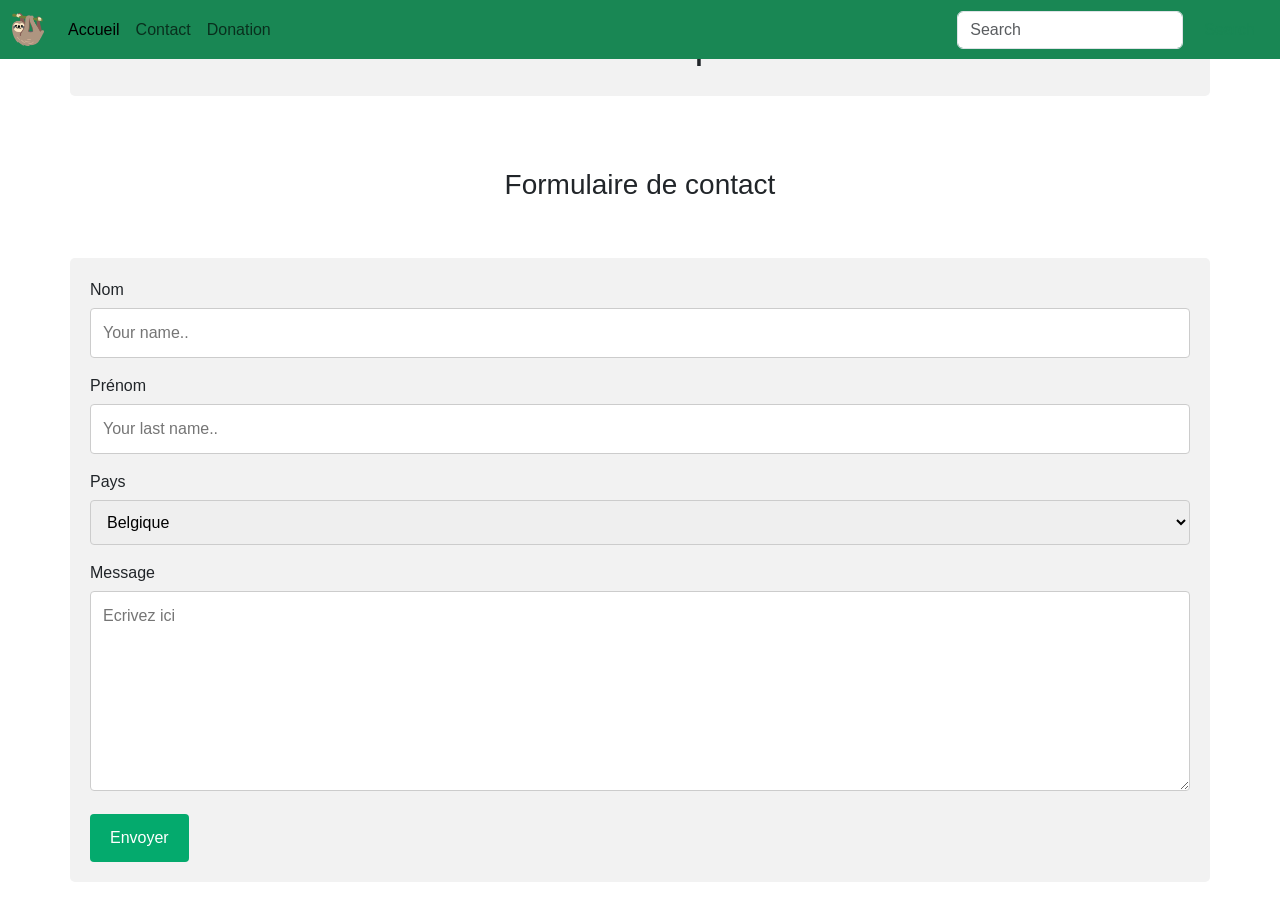
==== public/pages/contact.html @ 90a6aa0c "add pages: nav-bar icon" ====
<!DOCTYPE html>
<html lang="en">

<head>
  <title>Site web des paresseux</title>
  <meta charset="UTF-8">
  <meta http-equiv="X-UA-Compatible" content="IE=edge">
  <meta name="viewport" content="width=device-width, initial-scale=1.0">
  <!-- BS5 css -->
  <link href="https://cdn.jsdelivr.net/npm/bootstrap@5.1.3/dist/css/bootstrap.min.css" rel="stylesheet"
    integrity="sha384-1BmE4kWBq78iYhFldvKuhfTAU6auU8tT94WrHftjDbrCEXSU1oBoqyl2QvZ6jIW3" crossorigin="anonymous">
  <link rel="stylesheet" href="/public/css/style.css">

  <!-- CSS DEBUG LIRI -->
  <!-- <link rel="stylesheet" href="/public/css/liri.css"> -->
  <!-- CSS DEBUG LIRI -->

  <link rel="icon" href="../images/favicon.ico">
</head>

<body>
  <!-- NAVBAR -->
  <header>
    <nav class="navbar navbar-expand-lg navbar-light fixed-top bg-success mb-5">
      <div class="container-fluid">
        <a class="navbar-brand" href="#"><img src="/public/images/paresseux-icon.png" alt=""></a>
        <button class="navbar-toggler" type="button" data-bs-toggle="collapse" data-bs-target="#navbarSupportedContent"
          aria-controls="navbarSupportedContent" aria-expanded="false" aria-label="Toggle navigation">
          <span class="navbar-toggler-icon"></span>
        </button>
        <div class="collapse navbar-collapse" id="navbarSupportedContent">
          <ul class="navbar-nav me-auto mb-2 mb-lg-0">
            <li class="nav-item">
              <a class="nav-link active" aria-current="page" href="/index.html">Accueil</a>
            </li>
            <li class="nav-item">
              <a class="nav-link" aria-current="page" href="/public/pages/contact.html">Contact</a>
            </li>
            <li class="nav-item">
              <a class="nav-link" aria-current="page" href="/public/pages/donations.html">Donation</a>
            </li>
          </ul>
          <form class="d-flex">
            <input class="form-control me-2" type="search" placeholder="Search" aria-label="Search">
            <button class="btn btn-outline-success" type="submit">Search</button>
          </form>
        </div>
      </div>
    </nav>
  </header>

  <!-- MAIN -->
  <main>
    <div class="container">
      <div class="row">
        <center>
          <h1>Site web sur les paresseux</h1>
        </center>
      </div>
    </div>
    <style>
      body {
        font-family: Arial, Helvetica, sans-serif;
      }

      * {
        box-sizing: border-box;
      }

      input[type=text],
      select,
      textarea {
        width: 100%;
        padding: 12px;
        border: 1px solid #ccc;
        border-radius: 4px;
        box-sizing: border-box;
        margin-top: 6px;
        margin-bottom: 16px;
        resize: vertical;
      }

      input[type=submit] {
        background-color: #04AA6D;
        color: white;
        padding: 12px 20px;
        border: none;
        border-radius: 4px;
        cursor: pointer;
      }

      input[type=submit]:hover {
        background-color: #45a049;
      }

      .container {
        border-radius: 5px;
        background-color: #f2f2f2;
        padding: 20px;
      }
    </style>
    </head>

    <body>
      <br><br><br>
      <center>
        <h3>Formulaire de contact</h3>
      </center>
      <br><br>

      <div class="container">
        <form action="/action_page.php">
          <label for="fname">Nom</label>
          <input type="text" id="fname" name="firstname" placeholder="Your name..">

          <label for="lname">Prénom</label>
          <input type="text" id="lname" name="lastname" placeholder="Your last name..">

          <label for="country">Pays</label>
          <select id="country" name="country">
            <option value="belgique">Belgique</option>
            <option value="france">France</option>
            <option value="luxembourg">Luxembour</option>
            <option value="suisse">Suisse</option>
          </select>

          <label for="subject">Message</label>
          <textarea id="subject" name="subject" placeholder="Ecrivez ici" style="height:200px"></textarea>

          <input type="submit" value="Envoyer">
        </form>
      </div>



  </main>

  <!-- FOOTER -->
  <footer>

  </footer>

  <!-- js bs5 -->
  <script src="https://cdn.jsdelivr.net/npm/bootstrap@5.1.3/dist/js/bootstrap.bundle.min.js"
    integrity="sha384-ka7Sk0Gln4gmtz2MlQnikT1wXgYsOg+OMhuP+IlRH9sENBO0LRn5q+8nbTov4+1p" crossorigin="anonymous">
  </script>
</body>

</html>
---- public/css/style.css ----
.carousel-inner {
    max-height: 680px;
}
a img {
    width: 2rem;
}
li a:hover {
    text-decoration: underline;
}
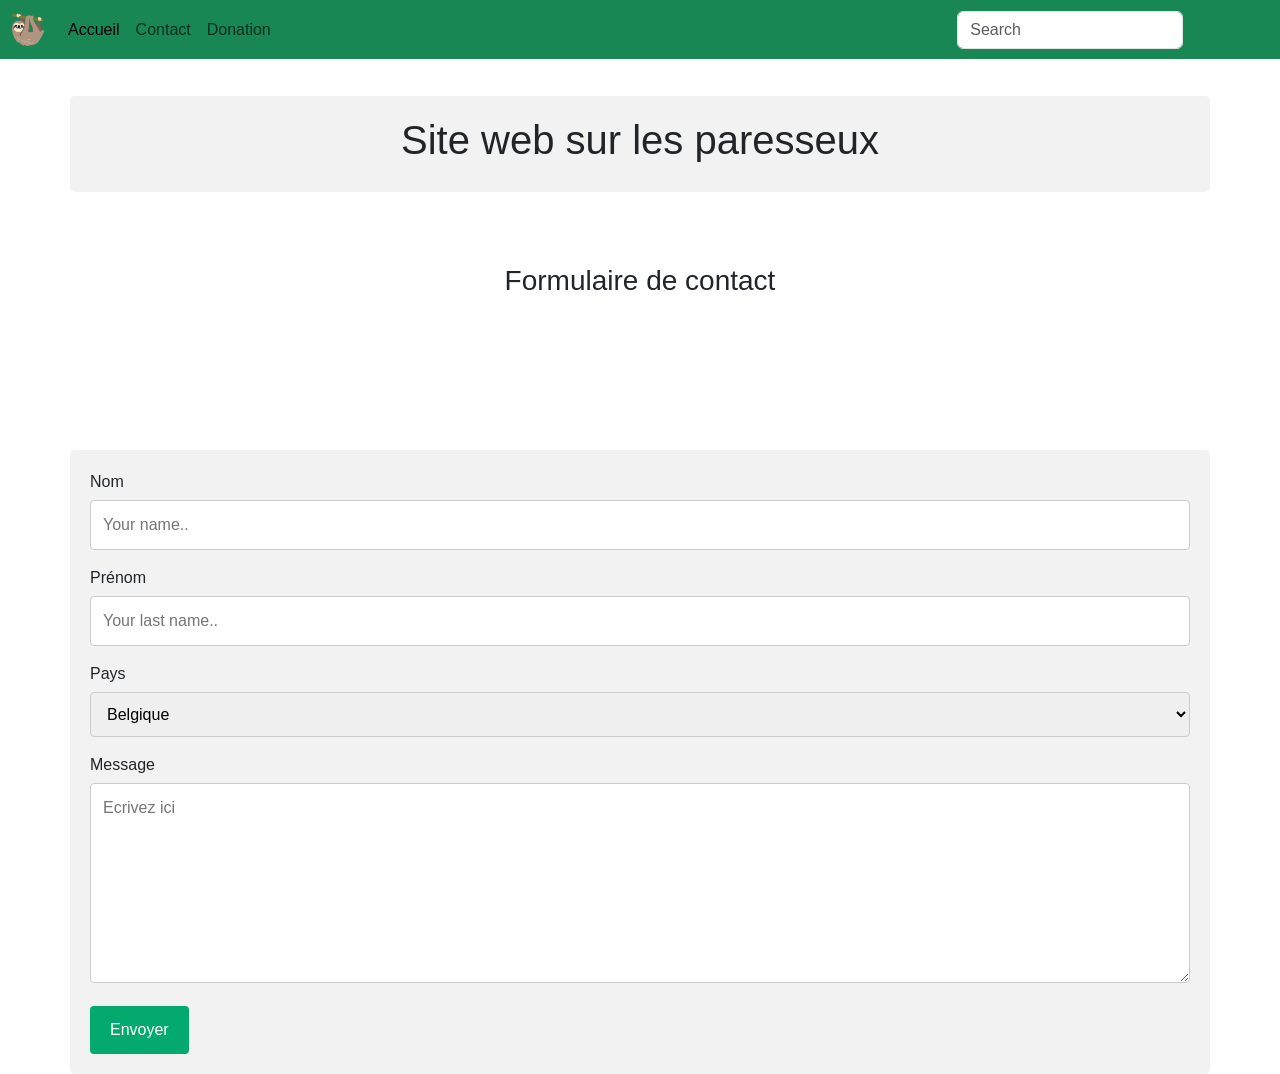
==== commit 10c8eb91: "add padding-top .container" ====
--- a/public/pages/contact.html
+++ b/public/pages/contact.html
@@ -20,9 +20,9 @@
 
 <body>
   <!-- NAVBAR -->
-  <header>
-    <nav class="navbar navbar-expand-lg navbar-light fixed-top bg-success mb-5">
-      <div class="container-fluid">
+  <header class="">
+    <nav class="navbar navbar-expand-lg navbar-light fixed-top bg-success">
+      <div class="container-fluid ">
         <a class="navbar-brand" href="#"><img src="/public/images/paresseux-icon.png" alt=""></a>
         <button class="navbar-toggler" type="button" data-bs-toggle="collapse" data-bs-target="#navbarSupportedContent"
           aria-controls="navbarSupportedContent" aria-expanded="false" aria-label="Toggle navigation">
--- a/public/css/style.css
+++ b/public/css/style.css
@@ -6,4 +6,7 @@
 }
 li a:hover {
     text-decoration: underline;
+}
+.container {
+    margin-top: 6rem;
 }
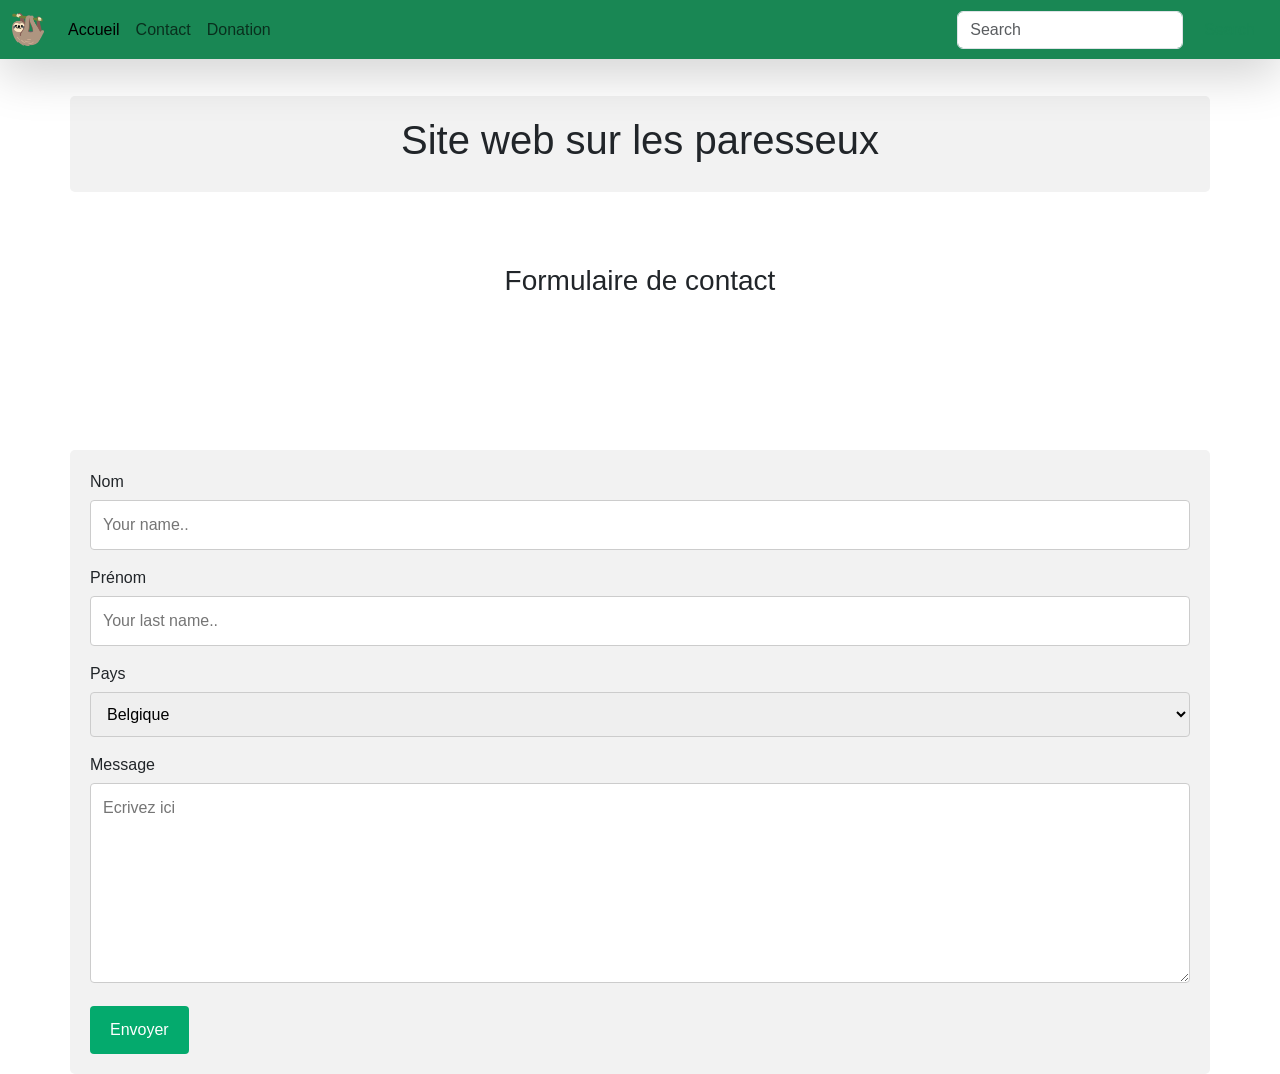
==== commit dac00b90: "add shadowing" ====
--- a/public/pages/contact.html
+++ b/public/pages/contact.html
@@ -21,7 +21,7 @@
 <body>
   <!-- NAVBAR -->
   <header class="">
-    <nav class="navbar navbar-expand-lg navbar-light fixed-top bg-success">
+    <nav class="navbar navbar-expand-lg navbar-light fixed-top bg-success shadow-lg">
       <div class="container-fluid ">
         <a class="navbar-brand" href="#"><img src="/public/images/paresseux-icon.png" alt=""></a>
         <button class="navbar-toggler" type="button" data-bs-toggle="collapse" data-bs-target="#navbarSupportedContent"
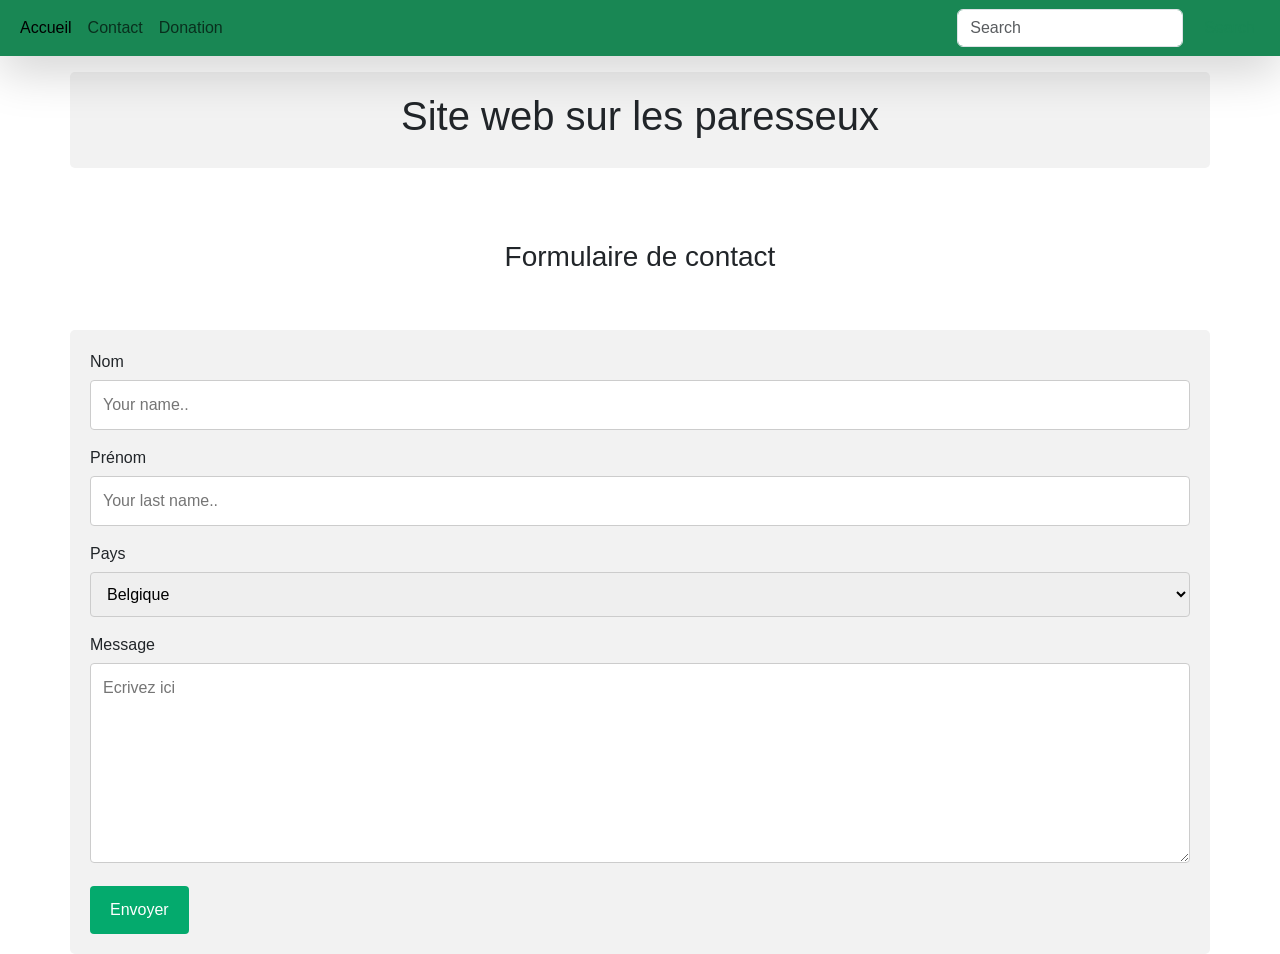
==== commit bde6328b: "final changes" ====
--- a/public/pages/contact.html
+++ b/public/pages/contact.html
@@ -23,7 +23,6 @@
   <header class="">
     <nav class="navbar navbar-expand-lg navbar-light fixed-top bg-success shadow-lg">
       <div class="container-fluid ">
-        <a class="navbar-brand" href="#"><img src="/public/images/paresseux-icon.png" alt=""></a>
         <button class="navbar-toggler" type="button" data-bs-toggle="collapse" data-bs-target="#navbarSupportedContent"
           aria-controls="navbarSupportedContent" aria-expanded="false" aria-label="Toggle navigation">
           <span class="navbar-toggler-icon"></span>
@@ -50,6 +49,7 @@
   </header>
 
   <!-- MAIN -->
+  <br><br><br>
   <main>
     <div class="container">
       <div class="row">
--- a/public/css/style.css
+++ b/public/css/style.css
@@ -1,3 +1,29 @@
+<<<<<<< HEAD
+.sloth{
+    margin-top: 0px;
+    background-image: url(../images/sloth7.jpg);
+    background-attachment: fixed;
+    background-size: cover;
+    min-height: 450px;
+}
+
+.fond {
+    background-image: url(../images/fondclair.jpg);
+    background-size:cover;
+    width: 100%;
+    height: 300px;
+}
+
+.sloth2 {
+    width: 75%;
+}
+
+.forest{
+    background-image: url(../images/forest.jpg);
+    background-attachment: fixed;
+    background-size: cover;
+    height: 400px;
+=======
 .carousel-inner {
     max-height: 680px;
 }
@@ -9,4 +35,78 @@
 }
 .container {
     margin-top: 6rem;
+}
+.navbar-brand:hover img {
+    animation: rotation 1s linear infinite;
+}
+
+a.nav-link:hover{
+    animation: name duration timing-function delay iteration-count direction fill-mode;
+    animation-name: colorize;
+    animation-duration:1s;
+    animation-timing-function:ease-out;
+    /* animation-iteration-count: infinite; */
+    /* animation-direction: normal; */
+    animation-fill-mode: both;
+
+}
+
+section:nth-child(2){
+    animation: breath 6s linear 6s infinite;
+    -o-animation: breath 6s linear 6s infinite;
+    -moz-animation: breath 6s linear 6s infinite;
+    -webkit-animation: breath 6s linear 6s infinite;
+
+}
+section:nth-child(3){
+    animation: breath 6s linear 4s infinite;
+    -o-animation: breath 6s linear 4s infinite;
+    -moz-animation: breath 6s linear 4s infinite;
+    -webkit-animation: breath 6s linear 4s infinite;
+    
+}
+section:nth-child(4){
+    animation: breath 6s linear 2s infinite;
+    -o-animation: breath 6s linear 2s infinite;
+    -moz-animation: breath 6s linear 2s infinite;
+    -webkit-animation: breath 6s linear 2s infinite;
+}
+section:nth-child(5){
+    animation: breath 6s linear 1s infinite;
+    -o-animation: breath 6s linear 1s infinite;
+    -moz-animation: breath 6s linear 1s infinite;
+    -webkit-animation: breath 6s linear 1s infinite;
+}
+
+@keyframes breath {
+    0%{
+        transform: scale(1) ;
+        
+    }
+    50%{
+        transform: scale(1.01) ;
+
+    }
+    100% {
+        transform: scale(1) ;
+
+    }
+    
+}
+@keyframes rotation {
+    from{
+        transform: rotate(0turn);
+    }
+    to{
+        transform: rotate(360turn);
+    }
+}
+@keyframes colorize {
+    from {
+        color: inherit;
+    }
+    to {
+        color: aliceblue;
+    }
+>>>>>>> e3c3d6b6bd36b2abe8f268c182ecf06d3cf968e6
 }
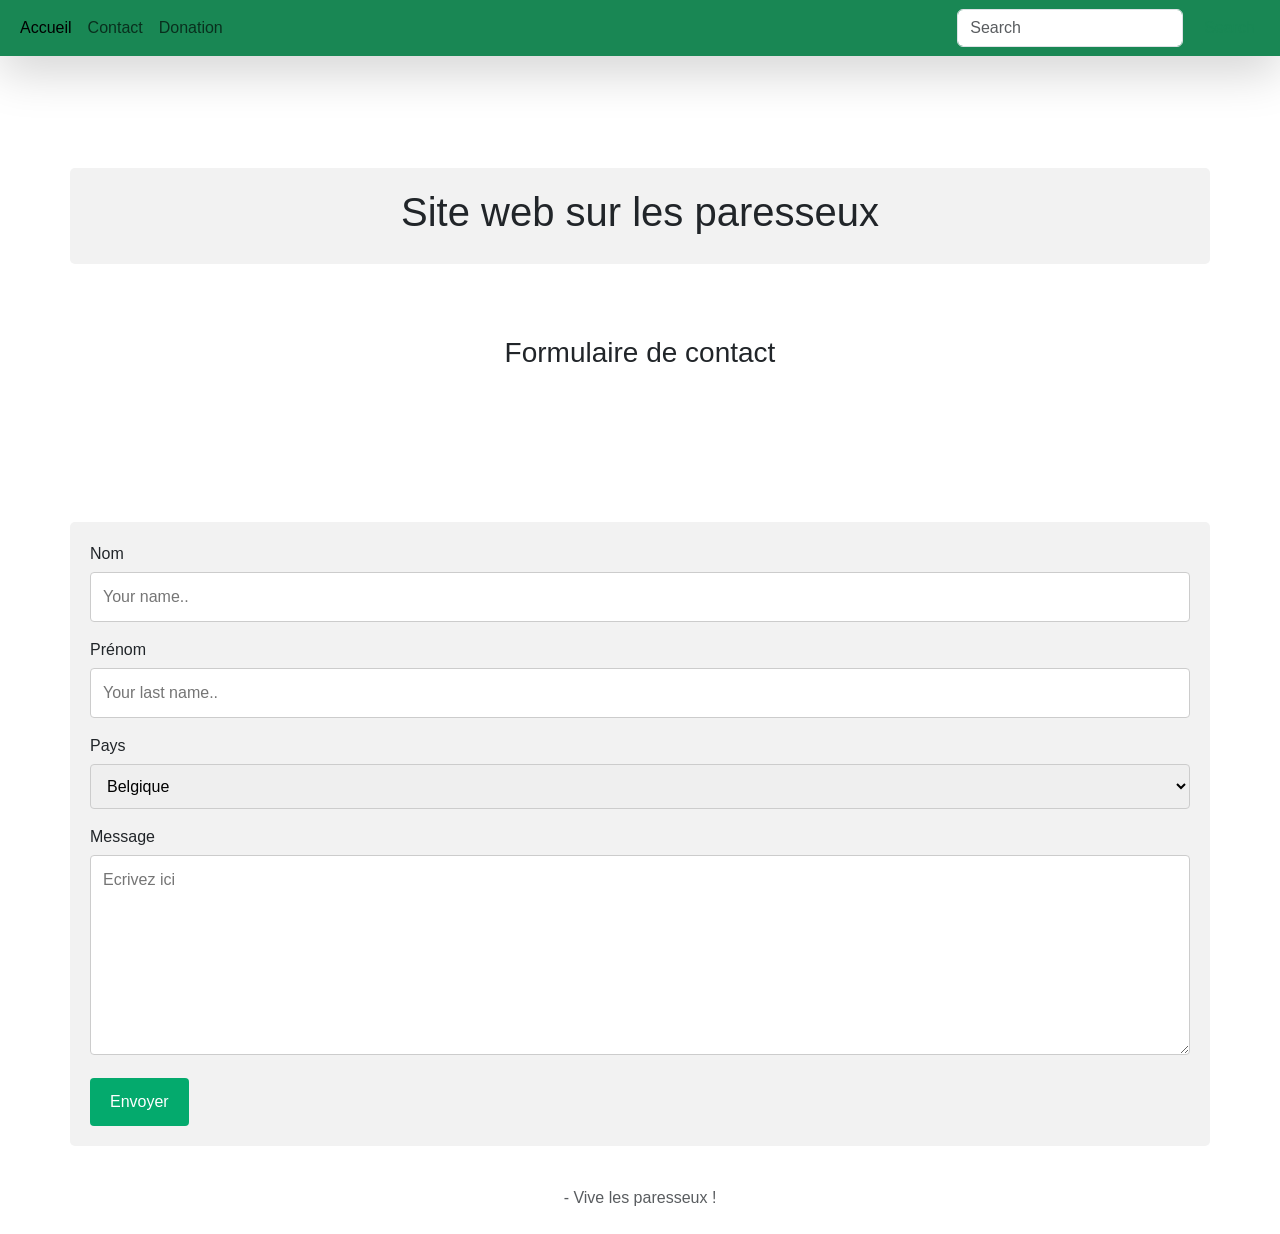
==== commit 04998b70: "Ajout footer" ====
--- a/public/pages/contact.html
+++ b/public/pages/contact.html
@@ -30,13 +30,13 @@
         <div class="collapse navbar-collapse" id="navbarSupportedContent">
           <ul class="navbar-nav me-auto mb-2 mb-lg-0">
             <li class="nav-item">
-              <a class="nav-link active" aria-current="page" href="/index.html">Accueil</a>
+              <a class="nav-link active" aria-current="page" href="../../index.html">Accueil</a>
             </li>
             <li class="nav-item">
-              <a class="nav-link" aria-current="page" href="/public/pages/contact.html">Contact</a>
+              <a class="nav-link" aria-current="page" href="contact.html">Contact</a>
             </li>
             <li class="nav-item">
-              <a class="nav-link" aria-current="page" href="/public/pages/donations.html">Donation</a>
+              <a class="nav-link" aria-current="page" href="donations.html">Donation</a>
             </li>
           </ul>
           <form class="d-flex">
@@ -136,8 +136,10 @@
   </main>
 
   <!-- FOOTER -->
-  <footer>
-
+  <footer class="pt-3 pb-2 mt-4 mx-auto">
+    <div class="d-flex justify-content-center">
+      <p class="text-muted">- Vive les paresseux !</p>
+    </div>
   </footer>
 
   <!-- js bs5 -->
--- a/public/css/style.css
+++ b/public/css/style.css
@@ -1,5 +1,4 @@
-<<<<<<< HEAD
-.sloth{
+.sloth {
     margin-top: 0px;
     background-image: url(../images/sloth7.jpg);
     background-attachment: fixed;
@@ -9,7 +8,7 @@
 
 .fond {
     background-image: url(../images/fondclair.jpg);
-    background-size:cover;
+    background-size: cover;
     width: 100%;
     height: 300px;
 }
@@ -18,60 +17,68 @@
     width: 75%;
 }
 
-.forest{
+.forest {
     background-image: url(../images/forest.jpg);
     background-attachment: fixed;
     background-size: cover;
     height: 400px;
-=======
+}
+
 .carousel-inner {
     max-height: 680px;
 }
+
 a img {
     width: 2rem;
 }
+
 li a:hover {
     text-decoration: underline;
 }
+
 .container {
     margin-top: 6rem;
 }
+
 .navbar-brand:hover img {
     animation: rotation 1s linear infinite;
 }
 
-a.nav-link:hover{
+a.nav-link:hover {
     animation: name duration timing-function delay iteration-count direction fill-mode;
     animation-name: colorize;
-    animation-duration:1s;
-    animation-timing-function:ease-out;
+    animation-duration: 1s;
+    animation-timing-function: ease-out;
     /* animation-iteration-count: infinite; */
     /* animation-direction: normal; */
     animation-fill-mode: both;
 
 }
 
-section:nth-child(2){
+section:nth-child(2) {
     animation: breath 6s linear 6s infinite;
     -o-animation: breath 6s linear 6s infinite;
     -moz-animation: breath 6s linear 6s infinite;
     -webkit-animation: breath 6s linear 6s infinite;
 
 }
-section:nth-child(3){
+
+section:nth-child(3) {
     animation: breath 6s linear 4s infinite;
     -o-animation: breath 6s linear 4s infinite;
     -moz-animation: breath 6s linear 4s infinite;
     -webkit-animation: breath 6s linear 4s infinite;
-    
+
 }
-section:nth-child(4){
+
+section:nth-child(4) {
     animation: breath 6s linear 2s infinite;
     -o-animation: breath 6s linear 2s infinite;
     -moz-animation: breath 6s linear 2s infinite;
     -webkit-animation: breath 6s linear 2s infinite;
 }
-section:nth-child(5){
+
+section:nth-child(5) {
     animation: breath 6s linear 1s infinite;
     -o-animation: breath 6s linear 1s infinite;
     -moz-animation: breath 6s linear 1s infinite;
@@ -79,34 +86,39 @@
 }
 
 @keyframes breath {
-    0%{
-        transform: scale(1) ;
-        
-    }
-    50%{
-        transform: scale(1.01) ;
+    0% {
+        transform: scale(1);
 
     }
-    100% {
-        transform: scale(1) ;
+
+    50% {
+        transform: scale(1.01);
 
     }
-    
+
+    100% {
+        transform: scale(1);
+
+    }
+
 }
+
 @keyframes rotation {
-    from{
+    from {
         transform: rotate(0turn);
     }
-    to{
+
+    to {
         transform: rotate(360turn);
     }
 }
+
 @keyframes colorize {
     from {
         color: inherit;
     }
+
     to {
         color: aliceblue;
     }
->>>>>>> e3c3d6b6bd36b2abe8f268c182ecf06d3cf968e6
 }
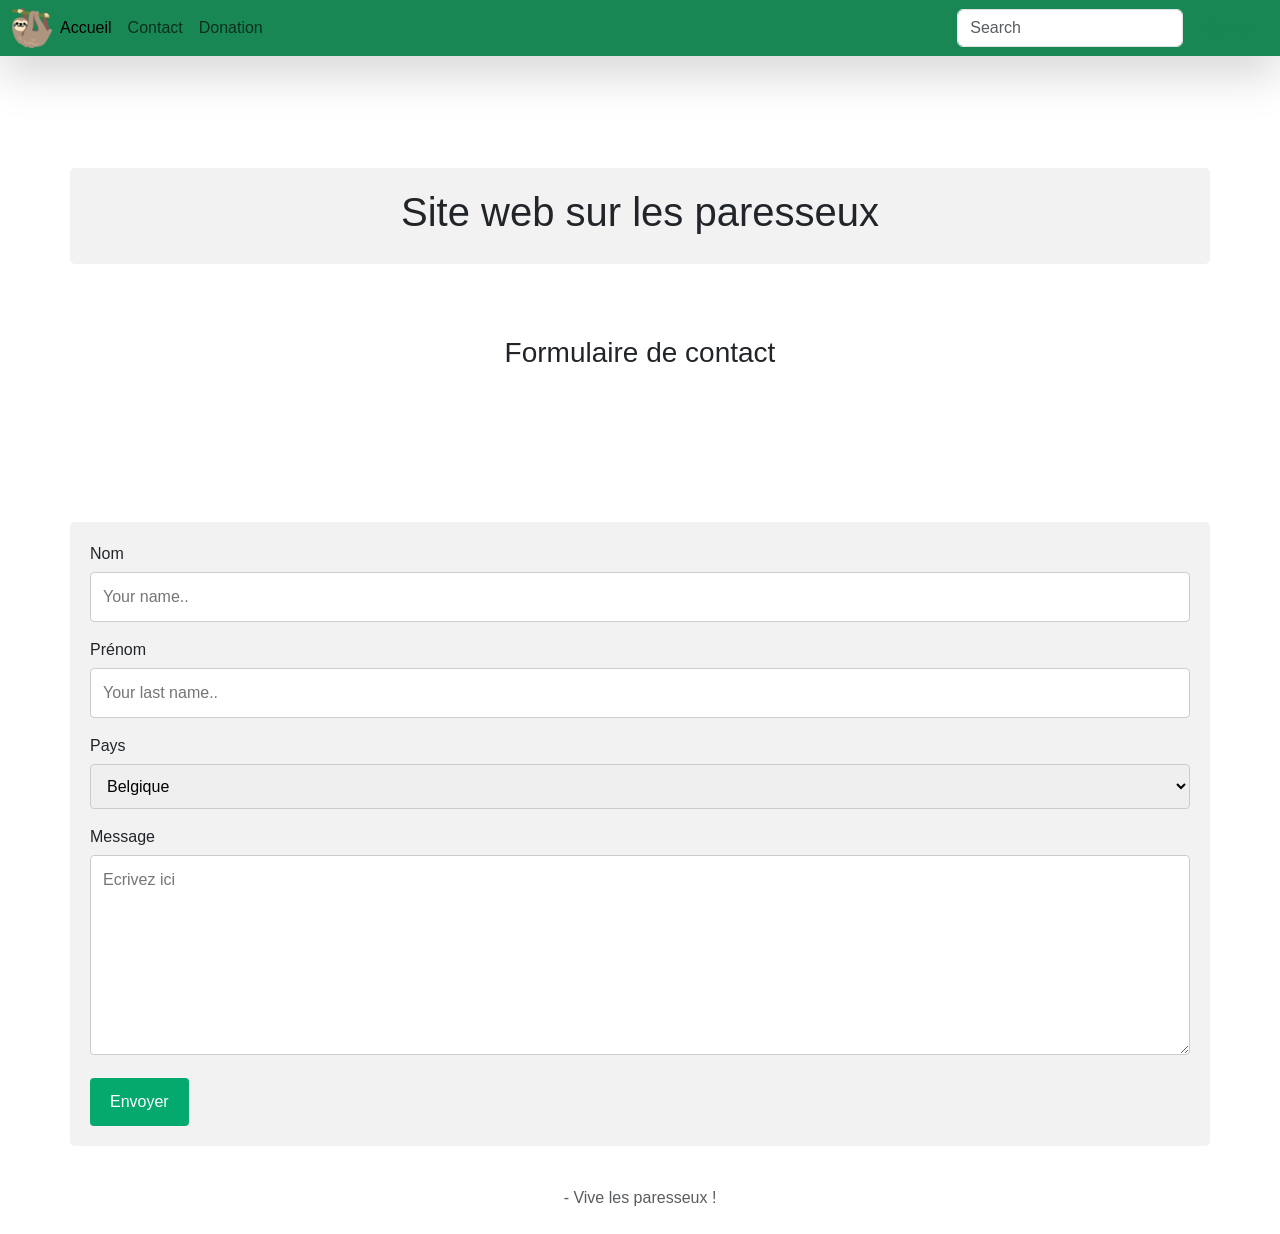
==== commit f9dcd39d: "Ajout icon navbar" ====
--- a/public/pages/contact.html
+++ b/public/pages/contact.html
@@ -28,6 +28,7 @@
           <span class="navbar-toggler-icon"></span>
         </button>
         <div class="collapse navbar-collapse" id="navbarSupportedContent">
+          <img src="../images/icon.png" alt="" width="40" height="40">
           <ul class="navbar-nav me-auto mb-2 mb-lg-0">
             <li class="nav-item">
               <a class="nav-link active" aria-current="page" href="../../index.html">Accueil</a>
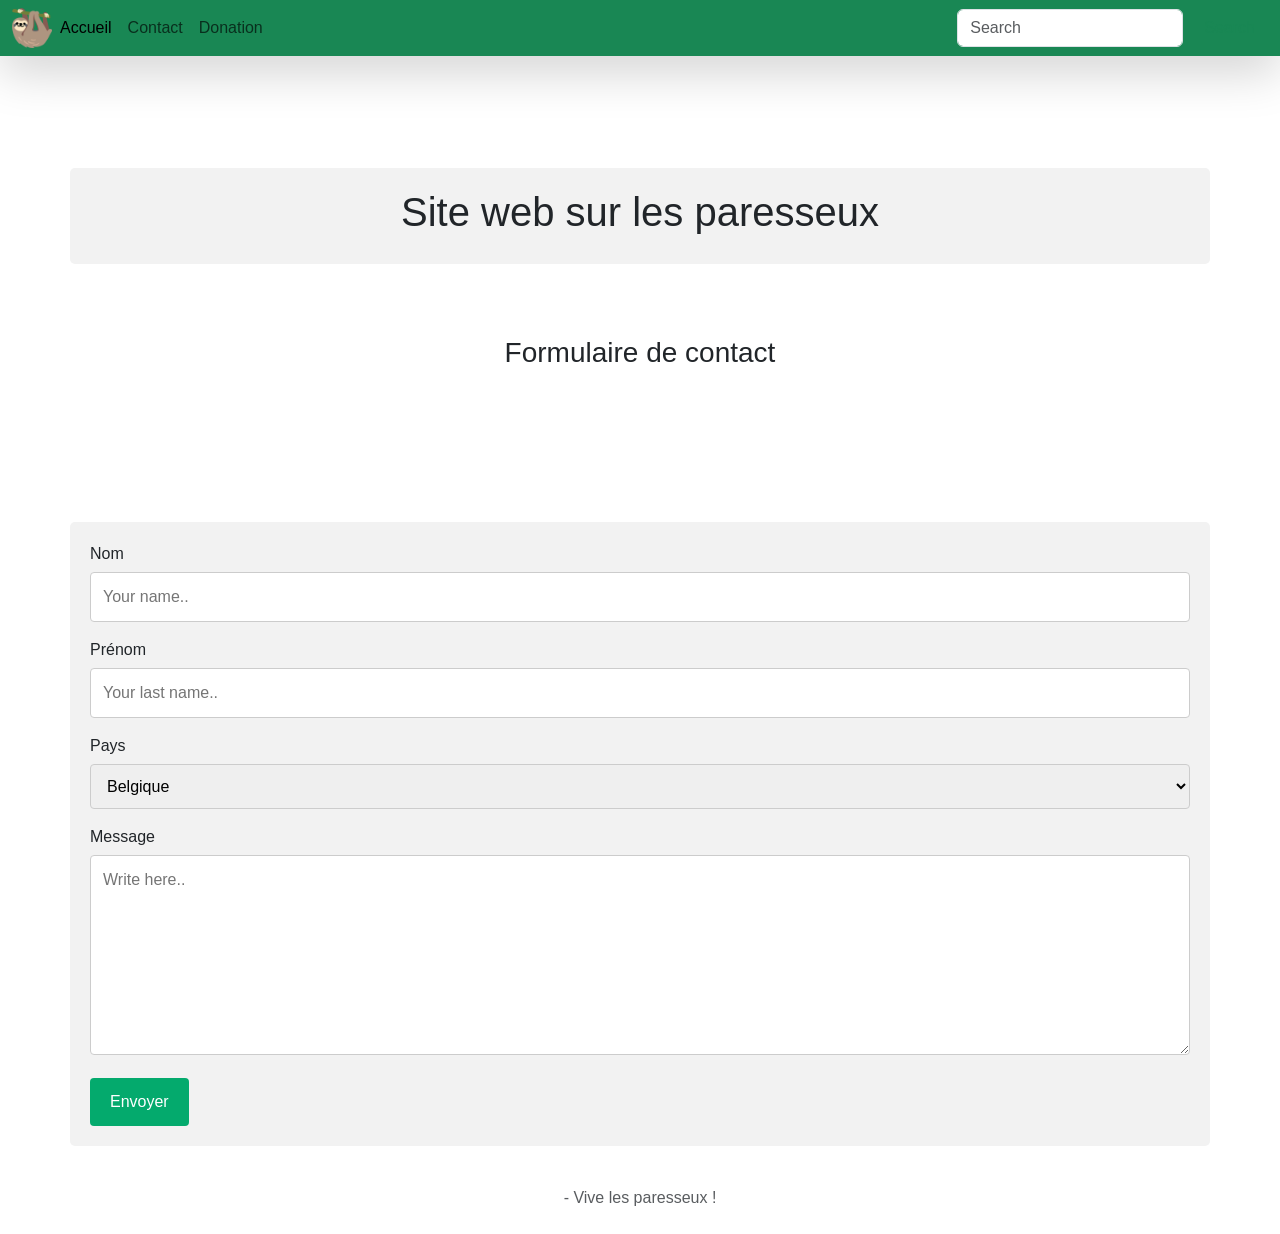
==== commit 94d2ab45: "correction ortho contact" ====
--- a/public/pages/contact.html
+++ b/public/pages/contact.html
@@ -121,12 +121,12 @@
           <select id="country" name="country">
             <option value="belgique">Belgique</option>
             <option value="france">France</option>
-            <option value="luxembourg">Luxembour</option>
+            <option value="luxembourg">Luxembourg</option>
             <option value="suisse">Suisse</option>
           </select>
 
           <label for="subject">Message</label>
-          <textarea id="subject" name="subject" placeholder="Ecrivez ici" style="height:200px"></textarea>
+          <textarea id="subject" name="subject" placeholder="Write here.." style="height:200px"></textarea>
 
           <input type="submit" value="Envoyer">
         </form>
